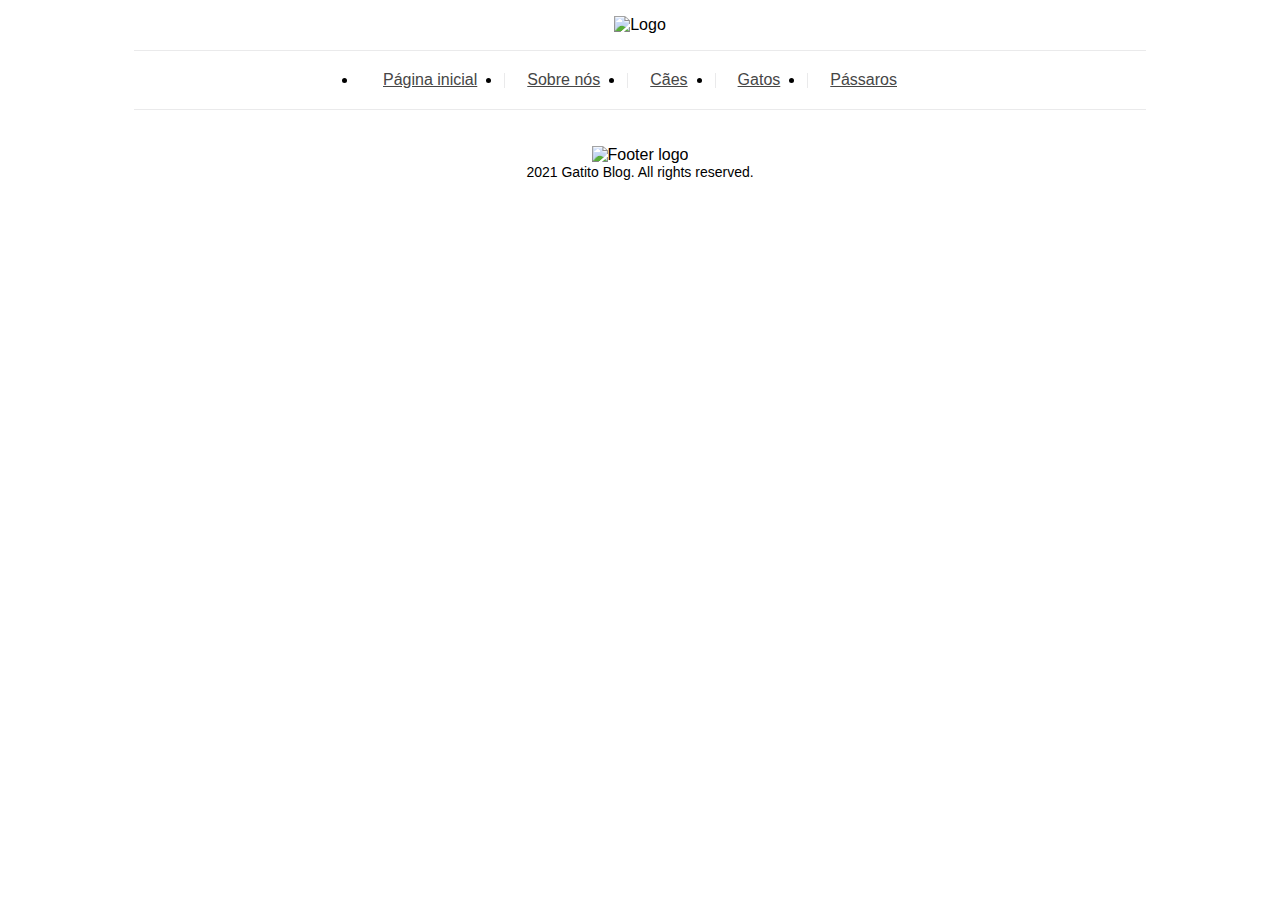
==== about.html @ 162c982b "📄 Page: about" ====
<!DOCTYPE html>
<html lang="pt-BR">
<head>
  <meta charset="UTF-8">
  <meta http-equiv="X-UA-Compatible" content="IE=edge">
  <meta name="viewport" content="width=device-width, initial-scale=1.0">
  <title>Gatito Pet Shop</title>
  <link rel="stylesheet" href="css/style.css">
  <link rel="stylesheet" href="css/reset.css">
</head>
<body>
  <header class="header">
    <figure class="header__logo">
      <img src="assets/img/logo.png" alt="Logo" class="header__img">
    </figure>
    <nav class="header__menu menu">
      <ul class="menu__list">
        <li class="menu__links"><a href="./index.html" class="menu__link">Página inicial</a></li>
        <li class="menu__links"><a href="./about.html" class="menu__link">Sobre nós</a></li>
        <li class="menu__links"><a href="#" class="menu__link">Cães</a></li>
        <li class="menu__links"><a href="#" class="menu__link">Gatos</a></li>
        <li class="menu__links"><a href="#" class="menu__link">Pássaros</a></li>
      </ul>
    </nav>
  </header>

  

  <footer class="footer">
    <img src="./assets/img/footer-logo.png" alt="Footer logo" class="footer__logo">
    <p class="footer__txt">2021 Gatito Blog. All rights reserved.</p>
  </footer>
</body>
</html>
---- css/style.css ----
/* ---------------
  Header
   --------------- */
.header {
  font-family: "Arial", Helvetica, sans-serif;
}
.header__logo {
  text-align: center;
}
.header__img {
  max-width: 350px;
}
.header .menu .menu__list {
  display: flex;
  justify-content: center;
  width: 80%;
  padding: 20px 0;
  margin-left: auto;
  margin-right: auto;
  border-top: 1px solid #eaeaeb;
  border-bottom: 1px solid #eaeaeb;
}
.header .menu__links {
  position: relative;
}
.header .menu__links:not(:last-child)::after {
  content: "";
  position: absolute;
  top: 0;
  bottom: 0;
  right: -3px;
  margin: auto;
  height: 15px;
  width: 1px;
  background-color: #eaeaeb;
}
.header .menu__link {
  padding: 0 25px;
  color: #464646;
}
.header .menu__link:hover {
  color: #a050be;
}

/* ---------------
  Footer
   --------------- */
.footer {
  text-align: center;
  padding: 20px 0;
  font-family: "Arial", Helvetica, sans-serif;
  position: relative;
  bottom: 0;
  left: 50%;
  transform: translateX(-50%);
}
.footer__logo {
  max-width: 100px;
}
.footer__txt {
  margin: auto;
  font-size: 14px;
}

/* ---------------
  Main
   --------------- */
.main {
  display: flex;
  justify-content: center;
  flex-wrap: wrap;
  font-family: "Arial", Helvetica, sans-serif;
}
.main__content {
  width: 70%;
  padding: 40px 8px;
}
.main__post {
  text-align: center;
  max-width: 800px;
  margin-left: auto;
  margin-right: auto;
}
.main__title {
  text-decoration: none;
  font-size: 22px;
  color: #464646;
  letter-spacing: 1.5;
}
.main__title:hover {
  color: #a050be;
}
.main__subtitle {
  display: flex;
  justify-content: center;
  align-items: center;
  margin-top: 10px;
  margin-bottom: 20px;
}
.main__date {
  margin: 0 10px;
  font-size: 12px;
  font-style: italic;
}
.main__tag {
  font-size: 14px;
  padding: 5px 7px;
  color: #a050be;
  border: 1px solid #a050be;
  margin: 0 10px;
}

/*# sourceMappingURL=style.css.map */
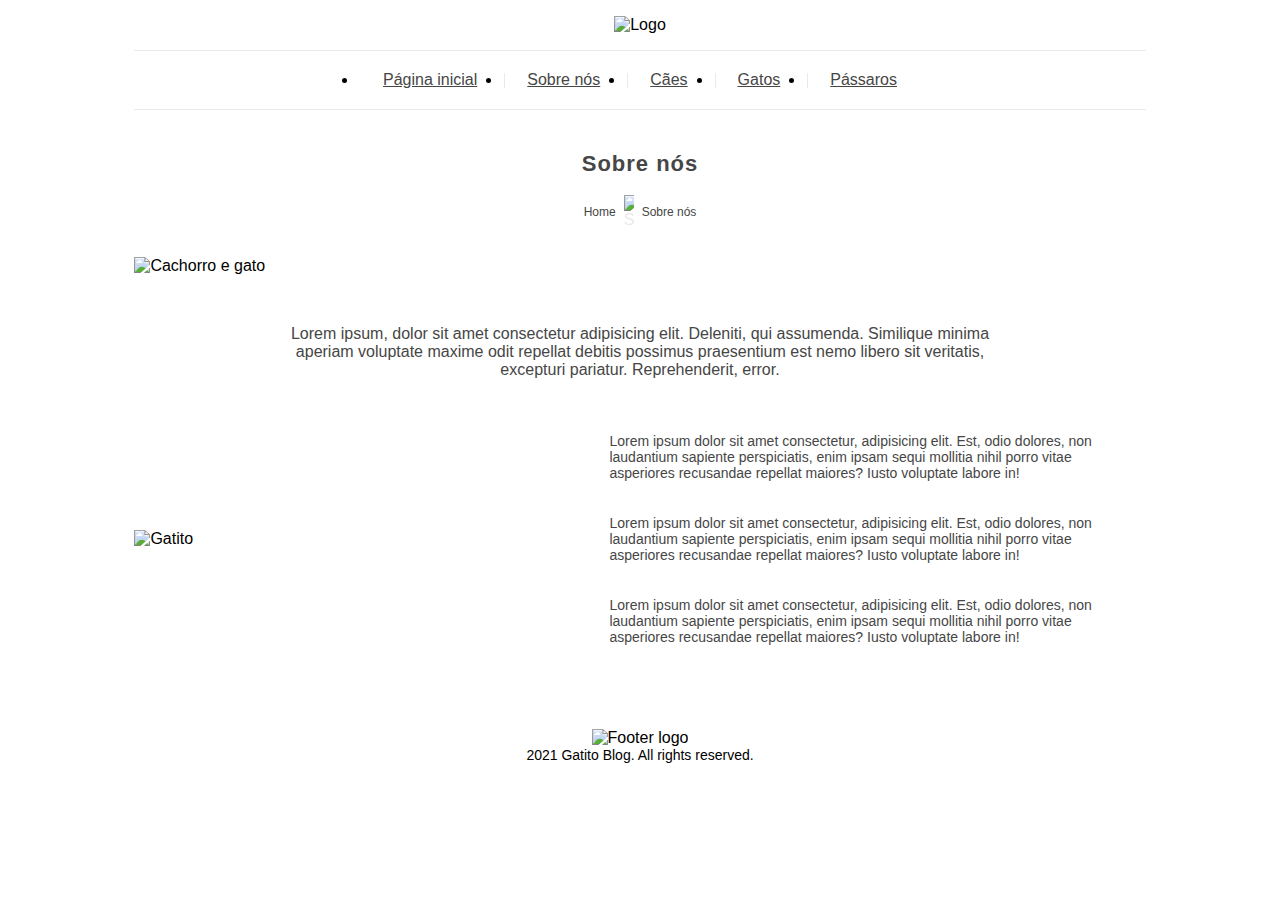
==== commit 9049e96f: "📌 Just changing a class name" ====
--- a/about.html
+++ b/about.html
@@ -24,7 +24,28 @@
     </nav>
   </header>
 
-  
+  <article class="about">
+    <div class="about__title">
+      <h1 class="about__h1">Sobre nós</h1>
+      <div class="about__breadcrumb breadcrumb">
+        <a href="./index.html" class="breadcrumb__link">Home</a>
+        <img src="./assets/img/arrow.svg" alt="Seta" class="breadcrumb__img" />
+        <a href="./about.html" class="breadcrumb__link">Sobre nós</a>
+      </div>
+    </div>
+    <div class="about__content">
+      <img src="./assets/img/dog-cat.jpg" alt="Cachorro e gato" class="about__img">
+      <p class="about__intro">Lorem ipsum, dolor sit amet consectetur adipisicing elit. Deleniti, qui assumenda. Similique minima aperiam voluptate maxime odit repellat debitis possimus praesentium est nemo libero sit veritatis, excepturi pariatur. Reprehenderit, error.</p>
+      <div class="about__split">
+        <img src="./assets/img/about.png" alt="Gatito" class="about__img-description" />
+        <div class="about__txt">
+          <p class="about__p">Lorem ipsum dolor sit amet consectetur, adipisicing elit. Est, odio dolores, non laudantium sapiente perspiciatis, enim ipsam sequi mollitia nihil porro vitae asperiores recusandae repellat maiores? Iusto voluptate labore in!</p>
+          <p class="about__p">Lorem ipsum dolor sit amet consectetur, adipisicing elit. Est, odio dolores, non laudantium sapiente perspiciatis, enim ipsam sequi mollitia nihil porro vitae asperiores recusandae repellat maiores? Iusto voluptate labore in!</p>
+          <p class="about__p">Lorem ipsum dolor sit amet consectetur, adipisicing elit. Est, odio dolores, non laudantium sapiente perspiciatis, enim ipsam sequi mollitia nihil porro vitae asperiores recusandae repellat maiores? Iusto voluptate labore in!</p>
+        </div>
+      </div>
+    </div>
+  </article>
 
   <footer class="footer">
     <img src="./assets/img/footer-logo.png" alt="Footer logo" class="footer__logo">
--- a/css/style.css
+++ b/css/style.css
@@ -109,5 +109,127 @@
   border: 1px solid #a050be;
   margin: 0 10px;
 }
+.main__details {
+  border: 1px solid #eaeaeb;
+}
+.main__img {
+  width: 100%;
+}
+.main__description {
+  padding: 40px 0 25px;
+  max-width: 650px;
+  margin-left: auto;
+  margin-right: auto;
+  font-size: 14px;
+}
+.main__btn {
+  text-decoration: none;
+  font-size: 16px;
+  letter-spacing: 1.5;
+  color: #a050be;
+  background-color: #fabe50;
+  padding: 10px 20px;
+  transition: 0.3s;
+}
+.main__btn:hover {
+  color: #fabe50;
+  background-color: #a050be;
+}
+.main__info {
+  display: flex;
+  justify-content: space-between;
+  align-items: center;
+  border-top: 1px solid #eaeaeb;
+  margin-top: 30px;
+}
+.main__author {
+  width: 50%;
+  border-right: 1px solid #eaeaeb;
+}
+.main__p {
+  font-size: 14px;
+  color: #464646;
+  margin-top: 10px;
+  margin-bottom: 10px;
+}
+.main__comments {
+  width: 50%;
+}
+.main__a {
+  text-decoration: none;
+  font-size: 14px;
+  color: #464646;
+  margin-top: 10px;
+  margin-bottom: 10px;
+}
+.main__a:hover {
+  color: #a050be;
+}
+
+/* ---------------
+  About page
+   --------------- */
+.about {
+  width: 80%;
+  margin: 0 auto 40px;
+  font-family: "Arial", Helvetica, sans-serif;
+}
+.about__title {
+  color: #eaeaeb;
+  text-align: center;
+  padding: 20px;
+}
+.about__h1 {
+  font-size: 22px;
+  color: #464646;
+  letter-spacing: 1px;
+  margin: 5px 0 10px 0;
+}
+.about .breadcrumb {
+  display: flex;
+  justify-content: center;
+  align-items: center;
+}
+.about .breadcrumb__link {
+  font-size: 12px;
+  text-decoration: none;
+  color: #464646;
+}
+.about .breadcrumb__link:hover {
+  color: #a050be;
+}
+.about .breadcrumb__img {
+  width: 10px;
+  margin: 8px;
+}
+.about__img {
+  width: 100%;
+  margin-bottom: 20px;
+}
+.about__intro {
+  font-weight: 100;
+  color: #464646;
+  width: 70%;
+  margin: 30px auto;
+  text-align: center;
+  font-size: 16px;
+}
+.about__split {
+  display: flex;
+  justify-content: center;
+  align-items: center;
+  flex-wrap: wrap;
+}
+.about__img-description {
+  width: 45%;
+}
+.about__txt {
+  width: calc(100% - 45%);
+}
+.about__p {
+  font-size: 14px;
+  padding: 10px 20px;
+  color: #464646;
+}
 
 /*# sourceMappingURL=style.css.map */
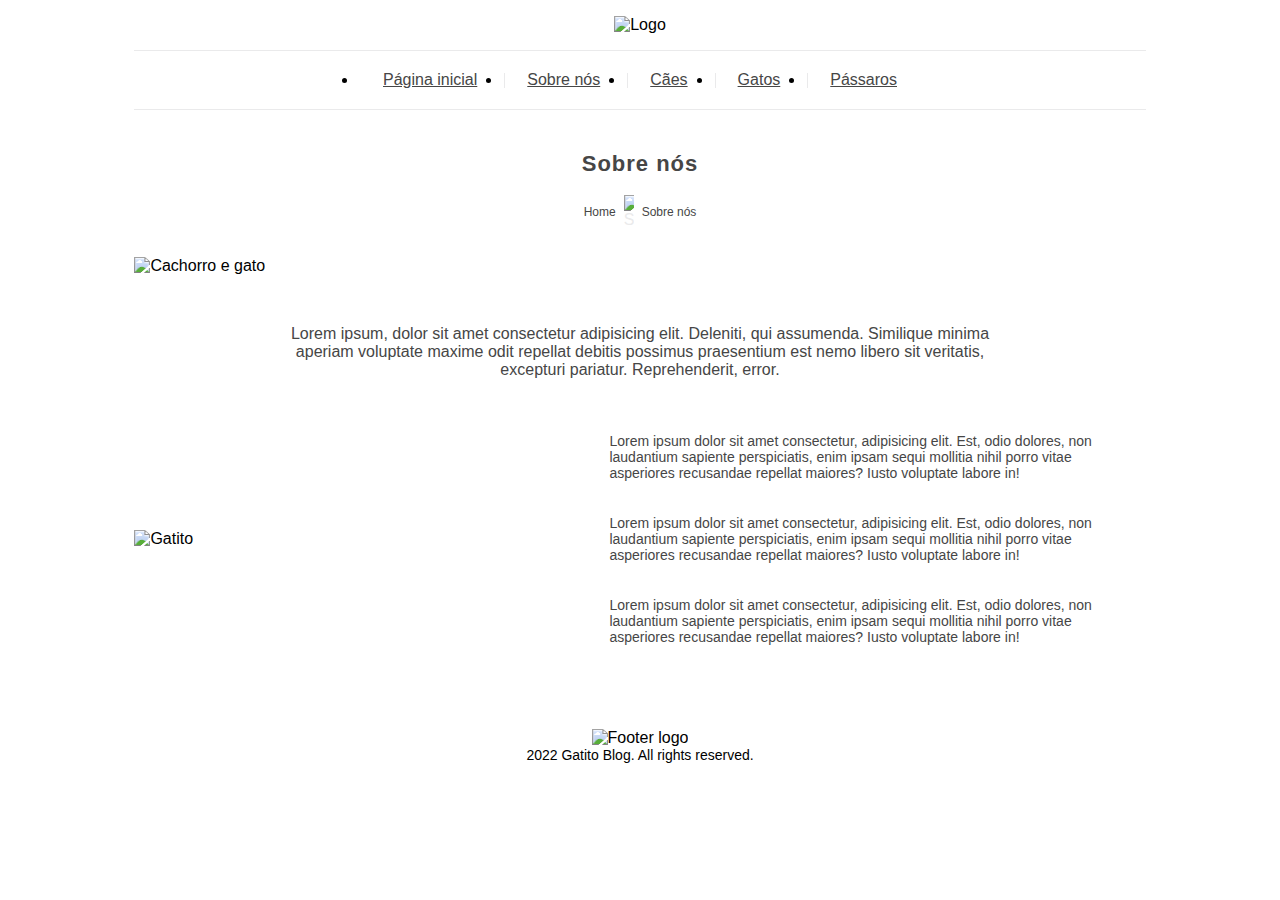
==== commit f8ea87f7: "🔵 Collections page and @if and @else in Sass" ====
--- a/about.html
+++ b/about.html
@@ -17,9 +17,9 @@
       <ul class="menu__list">
         <li class="menu__links"><a href="./index.html" class="menu__link">Página inicial</a></li>
         <li class="menu__links"><a href="./about.html" class="menu__link">Sobre nós</a></li>
-        <li class="menu__links"><a href="#" class="menu__link">Cães</a></li>
-        <li class="menu__links"><a href="#" class="menu__link">Gatos</a></li>
-        <li class="menu__links"><a href="#" class="menu__link">Pássaros</a></li>
+        <li class="menu__links"><a href="./collection.html" class="menu__link">Cães</a></li>
+        <li class="menu__links"><a href="./collection.html" class="menu__link">Gatos</a></li>
+        <li class="menu__links"><a href="./collection.html" class="menu__link">Pássaros</a></li>
       </ul>
     </nav>
   </header>
@@ -49,7 +49,7 @@
 
   <footer class="footer">
     <img src="./assets/img/footer-logo.png" alt="Footer logo" class="footer__logo">
-    <p class="footer__txt">2021 Gatito Blog. All rights reserved.</p>
+    <p class="footer__txt">2022 Gatito Blog. All rights reserved.</p>
   </footer>
 </body>
 </html>--- a/css/style.css
+++ b/css/style.css
@@ -1,6 +1,11 @@
-/* ---------------
-  Header
-   --------------- */
+.main .sidebar__post-title, .article .breadcrumb__link {
+  text-decoration: none;
+}
+
+.main .sidebar__post-title:hover, .article .breadcrumb__link:hover {
+  text-decoration: underline;
+}
+
 .header {
   font-family: "Arial", Helvetica, sans-serif;
 }
@@ -10,18 +15,40 @@
 .header__img {
   max-width: 350px;
 }
-.header .menu .menu__list {
-  display: flex;
-  justify-content: center;
-  width: 80%;
-  padding: 20px 0;
+.header .menu__list {
+  display: flex;
+  justify-content: center;
   margin-left: auto;
   margin-right: auto;
   border-top: 1px solid #eaeaeb;
   border-bottom: 1px solid #eaeaeb;
 }
+@media (max-width: 767.98px) {
+  .header .menu__list {
+    width: 90%;
+    padding: 15px 0;
+    flex-wrap: wrap;
+  }
+}
+@media (min-width: 768px) and (max-width: 1199.98px) {
+  .header .menu__list {
+    width: 80%;
+    padding: 20px 0;
+  }
+}
+@media (min-width: 1200px) {
+  .header .menu__list {
+    width: 80%;
+    padding: 20px 0;
+  }
+}
 .header .menu__links {
   position: relative;
+}
+@media (max-width: 767.98px) {
+  .header .menu__links {
+    padding: 5px 0;
+  }
 }
 .header .menu__links:not(:last-child)::after {
   content: "";
@@ -42,9 +69,6 @@
   color: #a050be;
 }
 
-/* ---------------
-  Footer
-   --------------- */
 .footer {
   text-align: center;
   padding: 20px 0;
@@ -60,6 +84,349 @@
 .footer__txt {
   margin: auto;
   font-size: 14px;
+  font-size: 0.875rem;
+}
+
+.about {
+  width: 80%;
+  margin: 0 auto 40px;
+  font-family: "Arial", Helvetica, sans-serif;
+}
+@media (max-width: 767.98px) {
+  .about {
+    width: 90%;
+  }
+}
+.about__title {
+  color: #eaeaeb;
+  text-align: center;
+  padding: 20px;
+}
+.about__h1 {
+  font-size: 22px;
+  font-size: 1.375rem;
+  color: #464646;
+  letter-spacing: 1px;
+  margin: 5px 0 10px 0;
+}
+.about .breadcrumb {
+  display: flex;
+  justify-content: center;
+  align-items: center;
+}
+.about .breadcrumb__link {
+  font-size: 12px;
+  font-size: 0.75rem;
+  text-decoration: none;
+  color: #464646;
+}
+.about .breadcrumb__link:hover {
+  color: #a050be;
+}
+.about .breadcrumb__img {
+  width: 10px;
+  margin: 8px;
+}
+.about__img {
+  width: 100%;
+}
+.about__intro {
+  font-weight: 100;
+  color: #464646;
+  width: 70%;
+  margin: 30px auto;
+  text-align: center;
+  font-size: 16px;
+  font-size: 1rem;
+}
+@media (max-width: 767.98px) {
+  .about__intro {
+    width: 90%;
+  }
+}
+@media (min-width: 768px) and (max-width: 1199.98px) {
+  .about__intro {
+    width: 80%;
+  }
+}
+.about__split {
+  display: flex;
+  justify-content: center;
+  align-items: center;
+  flex-wrap: wrap;
+}
+.about__img-description {
+  width: 45%;
+}
+@media (max-width: 767.98px) {
+  .about__img-description {
+    width: 80%;
+  }
+}
+.about__txt {
+  width: calc(
+      100% - 45%
+    );
+}
+@media (max-width: 767.98px) {
+  .about__txt {
+    width: 90%;
+    text-align: center;
+  }
+}
+.about__p {
+  font-size: 14px;
+  font-size: 0.875rem;
+  padding: 10px 20px;
+  color: #464646;
+}
+
+.article {
+  width: 80%;
+  margin: 0 auto 40px;
+  font-family: "Arial", Helvetica, sans-serif;
+}
+@media (max-width: 767.98px) {
+  .article {
+    width: 90%;
+  }
+}
+.article__title {
+  background-color: #eaeaeb;
+  text-align: center;
+  padding: 20px;
+}
+.article__h1 {
+  font-size: 22px;
+  font-size: 1.375rem;
+  color: #464646;
+  letter-spacing: 1px;
+}
+.article .breadcrumb {
+  display: flex;
+  justify-content: center;
+  align-items: center;
+}
+.article .breadcrumb__link {
+  font-size: 12px;
+  font-size: 0.75rem;
+  color: #464646;
+}
+.article .breadcrumb__link:hover {
+  color: #a050be;
+}
+.article .breadcrumb__img {
+  width: 10px;
+  margin: 8px;
+}
+.article__img {
+  width: 100%;
+}
+.article__details {
+  display: flex;
+  justify-content: center;
+  align-items: center;
+}
+.article__date {
+  font-size: 12px;
+  font-size: 0.75rem;
+  font-style: italic;
+}
+.article__tag {
+  font-size: 14px;
+  font-size: 0.875rem;
+  padding: 5px 7px;
+  color: #a050be;
+  border: 1px solid #a050be;
+}
+.article__content {
+  font-weight: 100;
+  font-size: 14px;
+  font-size: 0.875rem;
+  color: #464646;
+  padding: 10px 20px;
+}
+
+.collection {
+  display: flex;
+  flex-wrap: wrap;
+  justify-content: center;
+  align-items: center;
+  width: 80%;
+  margin-left: auto;
+  margin-right: auto;
+  font-family: Arial;
+}
+@media (max-width: 767.98px) {
+  .collection {
+    width: 90%;
+  }
+}
+.collection__post {
+  display: flex;
+  flex-wrap: wrap;
+  justify-content: center;
+  align-items: center;
+  width: 100%;
+}
+@media (max-width: 767.98px) {
+  .collection__post {
+    width: 100%;
+  }
+}
+.collection__post.half {
+  width: 50%;
+}
+@media (max-width: 767.98px) {
+  .collection__post.half {
+    width: 100%;
+  }
+}
+.collection__figure {
+  width: 50%;
+}
+.collection__img {
+  width: 100%;
+}
+.collection__about {
+  display: flex;
+  flex-wrap: wrap;
+  justify-content: center;
+  align-items: center;
+  width: 50%;
+  text-align: center;
+}
+.collection__title {
+  color: #464646;
+  text-decoration: unset;
+  letter-spacing: 1px;
+  width: 100%;
+  margin: 10px 0;
+  font-size: 22px;
+  font-size: 1.375rem;
+}
+@media (max-width: 767.98px) {
+  .collection__title {
+    font-size: 16px;
+    font-size: 1rem;
+  }
+}
+.collection__title.half {
+  font-size: 18px;
+  font-size: 1.125rem;
+}
+@media (max-width: 767.98px) {
+  .collection__title.half {
+    font-size: 16px;
+    font-size: 1rem;
+  }
+}
+.collection__title:hover {
+  color: #a050be;
+  text-decoration: underline;
+}
+.collection__date {
+  font-size: 12px;
+  font-size: 0.75rem;
+  font-style: italic;
+  width: 20%;
+}
+@media (max-width: 767.98px) {
+  .collection__date {
+    font-size: 10px;
+    font-size: 0.625rem;
+  }
+}
+@media (min-width: 768px) and (max-width: 1199.98px) {
+  .collection__date {
+    width: 30%;
+  }
+}
+.collection__tag {
+  font-size: 14px;
+  font-size: 0.875rem;
+  width: 50px;
+  padding: 5px 7px;
+  color: #a050be;
+  border: 1px solid #a050be;
+}
+@media (max-width: 767.98px) {
+  .collection__tag {
+    width: 30px;
+    font-size: 12px;
+    font-size: 0.75rem;
+  }
+}
+@media (min-width: 768px) and (max-width: 1199.98px) {
+  .collection__tag {
+    width: 35px;
+    font-size: 12px;
+    font-size: 0.75rem;
+  }
+}
+.collection__breadcrumb {
+  background-color: #eaeaeb;
+  text-align: center;
+  padding: 30px;
+  width: 100%;
+  display: flex;
+  justify-content: center;
+  align-items: center;
+}
+.collection .breadcrumb__link {
+  font-size: 18px;
+  font-size: 1.125rem;
+  text-decoration: unset;
+  color: #464646;
+  letter-spacing: 1px;
+}
+.collection .breadcrumb__link:hover {
+  color: #a050be;
+  text-decoration: underline;
+}
+.collection .breadcrumb__img {
+  width: 14px;
+  margin: 10px;
+}
+
+.main__tag, .main__date, .article__date, .article__tag, .collection__date, .collection__tag {
+  margin-top: 0;
+}
+
+.main__subtitle {
+  margin-top: 10px;
+}
+
+.article__h1 {
+  margin-top: 5px;
+}
+
+.main__tag, .main__date, .article__date, .article__tag, .collection__date, .collection__tag {
+  margin-bottom: 0;
+}
+
+.article__h1 {
+  margin-bottom: 10px;
+}
+
+.main__subtitle, .about__img, .article__img {
+  margin-bottom: 20px;
+}
+
+.article__h1 {
+  margin-left: 0;
+}
+
+.main__tag, .main__date, .article__date, .article__tag, .collection__date, .collection__tag {
+  margin-left: 10px;
+}
+
+.article__h1 {
+  margin-right: 0;
+}
+
+.main__tag, .main__date, .article__date, .article__tag, .collection__date, .collection__tag {
+  margin-right: 10px;
 }
 
 /* ---------------
@@ -75,6 +442,11 @@
   width: 70%;
   padding: 40px 8px;
 }
+@media (max-width: 767.98px) {
+  .main__content {
+    width: 100%;
+  }
+}
 .main__post {
   text-align: center;
   max-width: 800px;
@@ -84,6 +456,7 @@
 .main__title {
   text-decoration: none;
   font-size: 22px;
+  font-size: 1.375rem;
   color: #464646;
   letter-spacing: 1.5;
 }
@@ -94,20 +467,18 @@
   display: flex;
   justify-content: center;
   align-items: center;
-  margin-top: 10px;
-  margin-bottom: 20px;
 }
 .main__date {
-  margin: 0 10px;
   font-size: 12px;
+  font-size: 0.75rem;
   font-style: italic;
 }
 .main__tag {
   font-size: 14px;
+  font-size: 0.875rem;
   padding: 5px 7px;
   color: #a050be;
   border: 1px solid #a050be;
-  margin: 0 10px;
 }
 .main__details {
   border: 1px solid #eaeaeb;
@@ -121,10 +492,12 @@
   margin-left: auto;
   margin-right: auto;
   font-size: 14px;
+  font-size: 0.875rem;
 }
 .main__btn {
   text-decoration: none;
   font-size: 16px;
+  font-size: 1rem;
   letter-spacing: 1.5;
   color: #a050be;
   background-color: #fabe50;
@@ -148,6 +521,7 @@
 }
 .main__p {
   font-size: 14px;
+  font-size: 0.875rem;
   color: #464646;
   margin-top: 10px;
   margin-bottom: 10px;
@@ -158,6 +532,7 @@
 .main__a {
   text-decoration: none;
   font-size: 14px;
+  font-size: 0.875rem;
   color: #464646;
   margin-top: 10px;
   margin-bottom: 10px;
@@ -165,71 +540,52 @@
 .main__a:hover {
   color: #a050be;
 }
-
-/* ---------------
-  About page
-   --------------- */
-.about {
-  width: 80%;
-  margin: 0 auto 40px;
-  font-family: "Arial", Helvetica, sans-serif;
-}
-.about__title {
-  color: #eaeaeb;
-  text-align: center;
-  padding: 20px;
-}
-.about__h1 {
-  font-size: 22px;
-  color: #464646;
-  letter-spacing: 1px;
-  margin: 5px 0 10px 0;
-}
-.about .breadcrumb {
-  display: flex;
-  justify-content: center;
-  align-items: center;
-}
-.about .breadcrumb__link {
+.main__sidebar {
+  width: 25%;
+  padding: 40px 10px;
+}
+.main .sidebar__top {
+  border: 1px solid #eaeaeb;
+  padding: 15px 20px;
+}
+.main .sidebar__title {
+  background-color: #fabe50;
+  text-align: center;
+  padding: 10px 20px;
+  margin: 0;
+  letter-spacing: 1.5px;
+}
+.main .sidebar__posts {
+  margin: 0;
+  padding: 0;
+  list-style: none;
+}
+.main .sidebar__list {
+  display: flex;
+  justify-content: center;
+  flex-wrap: wrap;
+  align-items: center;
+  padding: 15px 0;
+}
+.main .sidebar__list:not(:last-child) {
+  border-bottom: 1px dashed #eaeaeb;
+}
+.main .sidebar__img {
+  width: 40%;
+}
+.main .sidebar__details {
+  width: 50%;
+  padding-left: 10px;
+}
+.main .sidebar__post-title {
+  font-size: 14px;
+  font-size: 0.875rem;
+  color: #a050be;
+}
+.main .sidebar__post-date {
   font-size: 12px;
-  text-decoration: none;
-  color: #464646;
-}
-.about .breadcrumb__link:hover {
-  color: #a050be;
-}
-.about .breadcrumb__img {
-  width: 10px;
-  margin: 8px;
-}
-.about__img {
-  width: 100%;
-  margin-bottom: 20px;
-}
-.about__intro {
-  font-weight: 100;
-  color: #464646;
-  width: 70%;
-  margin: 30px auto;
-  text-align: center;
-  font-size: 16px;
-}
-.about__split {
-  display: flex;
-  justify-content: center;
-  align-items: center;
-  flex-wrap: wrap;
-}
-.about__img-description {
-  width: 45%;
-}
-.about__txt {
-  width: calc(100% - 45%);
-}
-.about__p {
-  font-size: 14px;
-  padding: 10px 20px;
-  color: #464646;
+  font-size: 0.75rem;
+  margin: 5px 0 0 0;
 }
 
 /*# sourceMappingURL=style.css.map */
